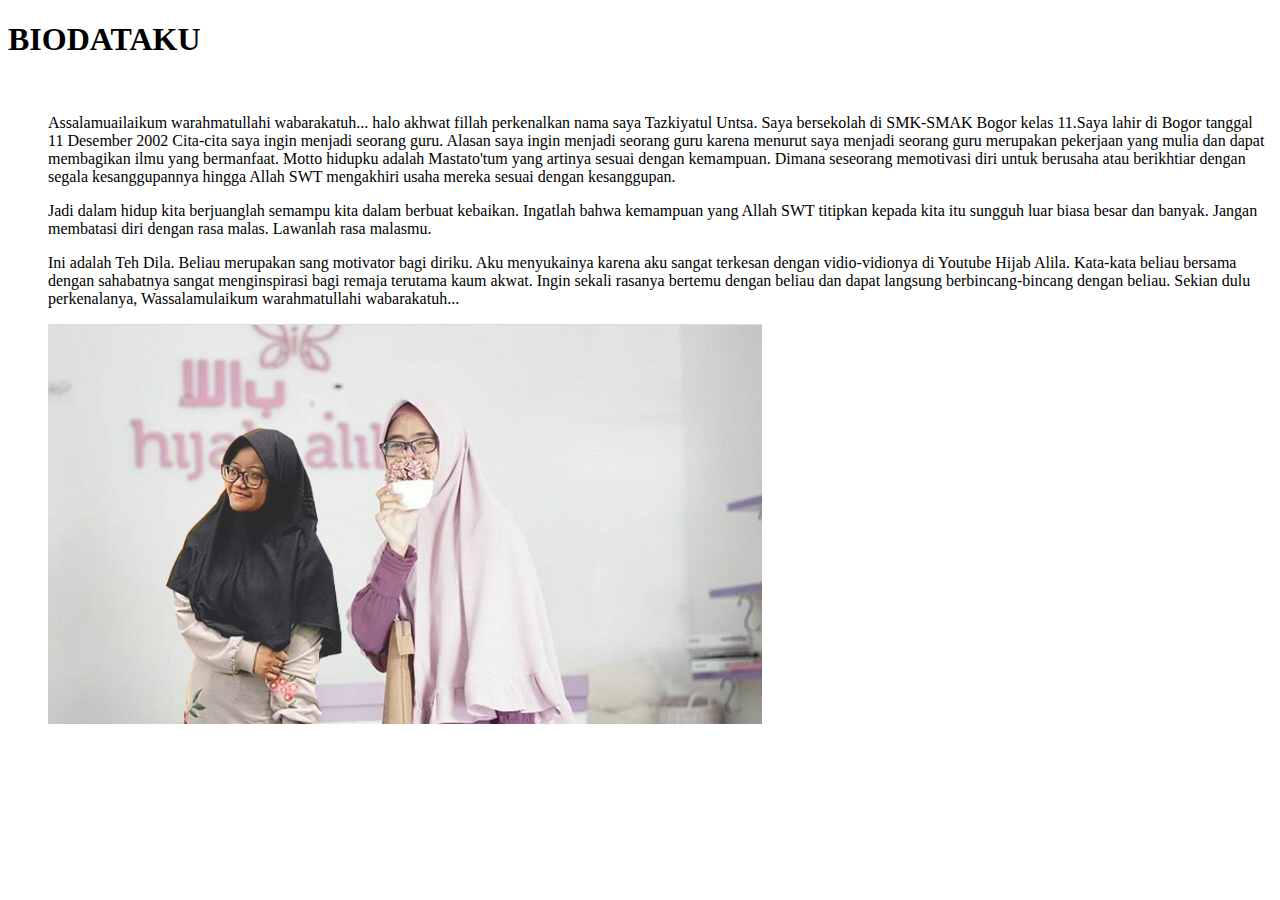
==== index.html @ 96dac856 "Add files via upload" ====
<!DOCTYPE html>
<html>
<head>
<link rel="stylesheet" type="text/css" href="index.css">
</head>
<body>
	<h1>BIODATAKU</h1>	<br>
<ul 
<p> Assalamuailaikum warahmatullahi wabarakatuh... halo akhwat fillah perkenalkan nama saya Tazkiyatul Untsa. Saya bersekolah di SMK-SMAK Bogor kelas 11.Saya lahir di Bogor tanggal 11 Desember 2002 Cita-cita saya ingin menjadi seorang guru. Alasan saya ingin menjadi seorang guru karena menurut saya menjadi seorang guru merupakan pekerjaan yang mulia dan dapat membagikan ilmu yang bermanfaat. Motto hidupku adalah Mastato'tum yang artinya sesuai dengan kemampuan. Dimana seseorang memotivasi diri untuk berusaha atau berikhtiar dengan segala kesanggupannya hingga Allah SWT mengakhiri usaha mereka sesuai dengan kesanggupan.</p>
<p>Jadi dalam hidup kita berjuanglah semampu kita dalam berbuat kebaikan. Ingatlah bahwa kemampuan yang Allah SWT titipkan kepada kita itu sungguh luar biasa besar dan banyak. Jangan membatasi diri dengan rasa malas. Lawanlah rasa malasmu. </p>
<p>Ini adalah Teh Dila. Beliau merupakan sang motivator bagi diriku. Aku menyukainya karena aku sangat terkesan dengan vidio-vidionya di Youtube Hijab Alila. Kata-kata beliau bersama dengan sahabatnya sangat menginspirasi bagi remaja terutama kaum akwat. Ingin sekali rasanya bertemu dengan beliau dan dapat langsung berbincang-bincang dengan beliau. Sekian dulu perkenalanya, Wassalamulaikum warahmatullahi wabarakatuh... </p>
	<img src="kiyaaa.png">


</body>
</html>
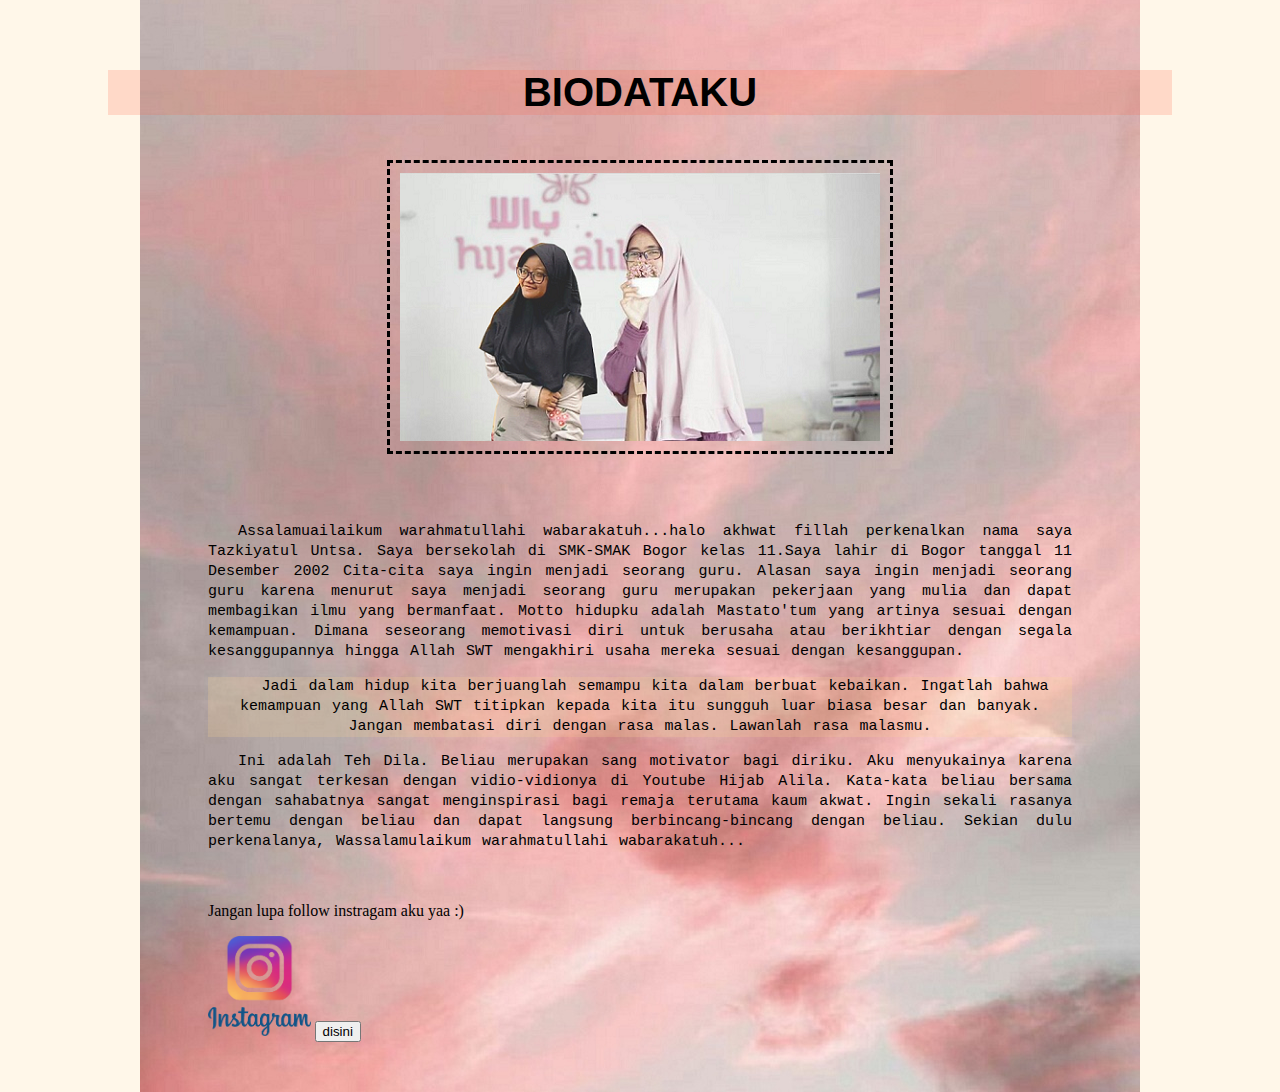
==== commit b6c14264: "Add files via upload" ====
--- a/index.html
+++ b/index.html
@@ -1,16 +1,26 @@
 <!DOCTYPE html>
 <html>
 <head>
+<title>Tazkiyatul Untsa</title>
 <link rel="stylesheet" type="text/css" href="index.css">
 </head>
 <body>
-	<h1>BIODATAKU</h1>	<br>
-<ul 
-<p> Assalamuailaikum warahmatullahi wabarakatuh... halo akhwat fillah perkenalkan nama saya Tazkiyatul Untsa. Saya bersekolah di SMK-SMAK Bogor kelas 11.Saya lahir di Bogor tanggal 11 Desember 2002 Cita-cita saya ingin menjadi seorang guru. Alasan saya ingin menjadi seorang guru karena menurut saya menjadi seorang guru merupakan pekerjaan yang mulia dan dapat membagikan ilmu yang bermanfaat. Motto hidupku adalah Mastato'tum yang artinya sesuai dengan kemampuan. Dimana seseorang memotivasi diri untuk berusaha atau berikhtiar dengan segala kesanggupannya hingga Allah SWT mengakhiri usaha mereka sesuai dengan kesanggupan.</p>
-<p>Jadi dalam hidup kita berjuanglah semampu kita dalam berbuat kebaikan. Ingatlah bahwa kemampuan yang Allah SWT titipkan kepada kita itu sungguh luar biasa besar dan banyak. Jangan membatasi diri dengan rasa malas. Lawanlah rasa malasmu. </p>
-<p>Ini adalah Teh Dila. Beliau merupakan sang motivator bagi diriku. Aku menyukainya karena aku sangat terkesan dengan vidio-vidionya di Youtube Hijab Alila. Kata-kata beliau bersama dengan sahabatnya sangat menginspirasi bagi remaja terutama kaum akwat. Ingin sekali rasanya bertemu dengan beliau dan dapat langsung berbincang-bincang dengan beliau. Sekian dulu perkenalanya, Wassalamulaikum warahmatullahi wabarakatuh... </p>
-	<img src="kiyaaa.png">
-
-
+	<div class="transbox">
+		<h1 >BIODATAKU</h1>
+	</div> <br>
+	<div >
+		<img src="kiya.png" style="display: block;margin: auto;border-style: dashed; padding:10px">
+	  </div>
+<br>
+<div id="menu">
+<p id="p1">Assalamuailaikum warahmatullahi wabarakatuh...halo akhwat fillah perkenalkan nama saya Tazkiyatul Untsa. Saya bersekolah di SMK-SMAK Bogor kelas 11.Saya lahir di Bogor tanggal 11 Desember 2002 Cita-cita saya ingin menjadi seorang guru. Alasan saya ingin menjadi seorang guru karena menurut saya menjadi seorang guru merupakan pekerjaan yang mulia dan dapat membagikan ilmu yang bermanfaat. Motto hidupku adalah Mastato'tum yang artinya sesuai dengan kemampuan. Dimana seseorang memotivasi diri untuk berusaha atau berikhtiar dengan segala kesanggupannya hingga Allah SWT mengakhiri usaha mereka sesuai dengan kesanggupan.</p>
+<p id="p2">Jadi dalam hidup kita berjuanglah semampu kita dalam berbuat kebaikan. Ingatlah bahwa kemampuan yang Allah SWT titipkan kepada kita itu sungguh luar biasa besar dan banyak. Jangan membatasi diri dengan rasa malas. Lawanlah rasa malasmu. </p>
+<p id="p3">Ini adalah Teh Dila. Beliau merupakan sang motivator bagi diriku. Aku menyukainya karena aku sangat terkesan dengan vidio-vidionya di Youtube Hijab Alila. Kata-kata beliau bersama dengan sahabatnya sangat menginspirasi bagi remaja terutama kaum akwat. Ingin sekali rasanya bertemu dengan beliau dan dapat langsung berbincang-bincang dengan beliau. Sekian dulu perkenalanya, Wassalamulaikum warahmatullahi wabarakatuh... </p>
+</div>	
+<div id="class">
+<p>Jangan lupa follow instragam aku yaa :) </p>
+<img src="ig.png" height="100px" weight="100px" target="_blank"> 
+<a href="http://instagram.com/tzkya_" target="_blank"> <button>disini</button></a>
+</div>
 </body>
-</html>
+</html>--- a/index.css
+++ b/index.css
@@ -0,0 +1,17 @@
+body{
+	background: rgba(255, 213, 144, 0.2) ;
+	background-image: url("flower2.jpg");
+	background-repeat: no-repeat;
+	background-position: center;
+	background-attachment: fixed;
+	}
+.transbox { margin-bottom: 50 px; margin-left: 100px;margin-top: 70px;margin-right: 100px; }
+h1 {background-color: rgba(255, 99, 71, 0.2);background-position:center;color: black ;; font-family:sans-serif; font-size: 40px;text-align: center;}
+#menu{  margin-bottom: 50px; margin-left: 200px;margin-top: 50px;margin-right: 200px;margin-bottom: : 50px }
+#p1{ text-align: justify; text-indent: 30px; line-height: 20px; word-spacing: 2px; font-family: monospace; font-size: 15px; font-weight: lighter; 
+}
+#p2{text-align:center; text-indent: 30px; line-height: 20px; word-spacing: 2px; font-family: monospace; font-size: 15px; font-weight: lighter; 
+background-color: rgba(255, 213, 144, 0.2); }
+#p3{text-align: justify; text-indent: 30px; line-height: 20px; word-spacing: 2px; font-family: monospace; font-size: 15px; font-weight: lighter; 
+}
+#class{ margin-bottom: 50px; margin-left: 200px;margin-top: 50px;margin-right: 200px;margin-bottom: : 50px}
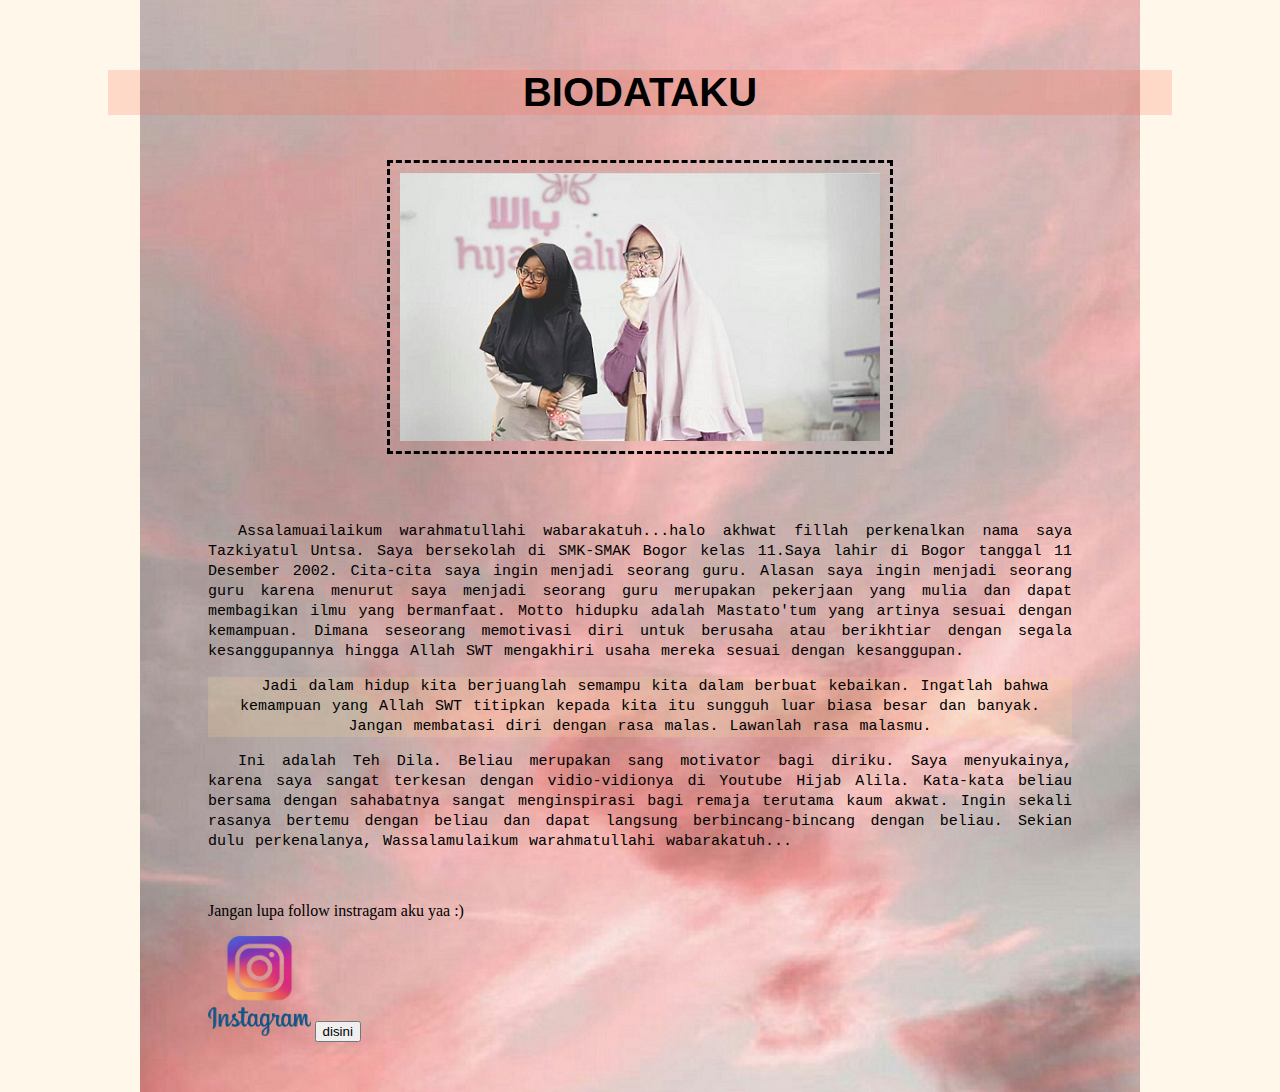
==== commit 8708ea8a: "Update index.html" ====
--- a/index.html
+++ b/index.html
@@ -13,14 +13,14 @@
 	  </div>
 <br>
 <div id="menu">
-<p id="p1">Assalamuailaikum warahmatullahi wabarakatuh...halo akhwat fillah perkenalkan nama saya Tazkiyatul Untsa. Saya bersekolah di SMK-SMAK Bogor kelas 11.Saya lahir di Bogor tanggal 11 Desember 2002 Cita-cita saya ingin menjadi seorang guru. Alasan saya ingin menjadi seorang guru karena menurut saya menjadi seorang guru merupakan pekerjaan yang mulia dan dapat membagikan ilmu yang bermanfaat. Motto hidupku adalah Mastato'tum yang artinya sesuai dengan kemampuan. Dimana seseorang memotivasi diri untuk berusaha atau berikhtiar dengan segala kesanggupannya hingga Allah SWT mengakhiri usaha mereka sesuai dengan kesanggupan.</p>
+<p id="p1">Assalamuailaikum warahmatullahi wabarakatuh...halo akhwat fillah perkenalkan nama saya Tazkiyatul Untsa. Saya bersekolah di SMK-SMAK Bogor kelas 11.Saya lahir di Bogor tanggal 11 Desember 2002. Cita-cita saya ingin menjadi seorang guru. Alasan saya ingin menjadi seorang guru karena menurut saya menjadi seorang guru merupakan pekerjaan yang mulia dan dapat membagikan ilmu yang bermanfaat. Motto hidupku adalah Mastato'tum yang artinya sesuai dengan kemampuan. Dimana seseorang memotivasi diri untuk berusaha atau berikhtiar dengan segala kesanggupannya hingga Allah SWT mengakhiri usaha mereka sesuai dengan kesanggupan.</p>
 <p id="p2">Jadi dalam hidup kita berjuanglah semampu kita dalam berbuat kebaikan. Ingatlah bahwa kemampuan yang Allah SWT titipkan kepada kita itu sungguh luar biasa besar dan banyak. Jangan membatasi diri dengan rasa malas. Lawanlah rasa malasmu. </p>
-<p id="p3">Ini adalah Teh Dila. Beliau merupakan sang motivator bagi diriku. Aku menyukainya karena aku sangat terkesan dengan vidio-vidionya di Youtube Hijab Alila. Kata-kata beliau bersama dengan sahabatnya sangat menginspirasi bagi remaja terutama kaum akwat. Ingin sekali rasanya bertemu dengan beliau dan dapat langsung berbincang-bincang dengan beliau. Sekian dulu perkenalanya, Wassalamulaikum warahmatullahi wabarakatuh... </p>
+<p id="p3">Ini adalah Teh Dila. Beliau merupakan sang motivator bagi diriku. Saya menyukainya, karena saya sangat terkesan dengan vidio-vidionya di Youtube Hijab Alila. Kata-kata beliau bersama dengan sahabatnya sangat menginspirasi bagi remaja terutama kaum akwat. Ingin sekali rasanya bertemu dengan beliau dan dapat langsung berbincang-bincang dengan beliau. Sekian dulu perkenalanya, Wassalamulaikum warahmatullahi wabarakatuh... </p>
 </div>	
 <div id="class">
 <p>Jangan lupa follow instragam aku yaa :) </p>
-<img src="ig.png" height="100px" weight="100px" target="_blank"> 
+<img src="ig.png" height="100px" weight="100px"> 
 <a href="http://instagram.com/tzkya_" target="_blank"> <button>disini</button></a>
 </div>
 </body>
-</html>+</html>
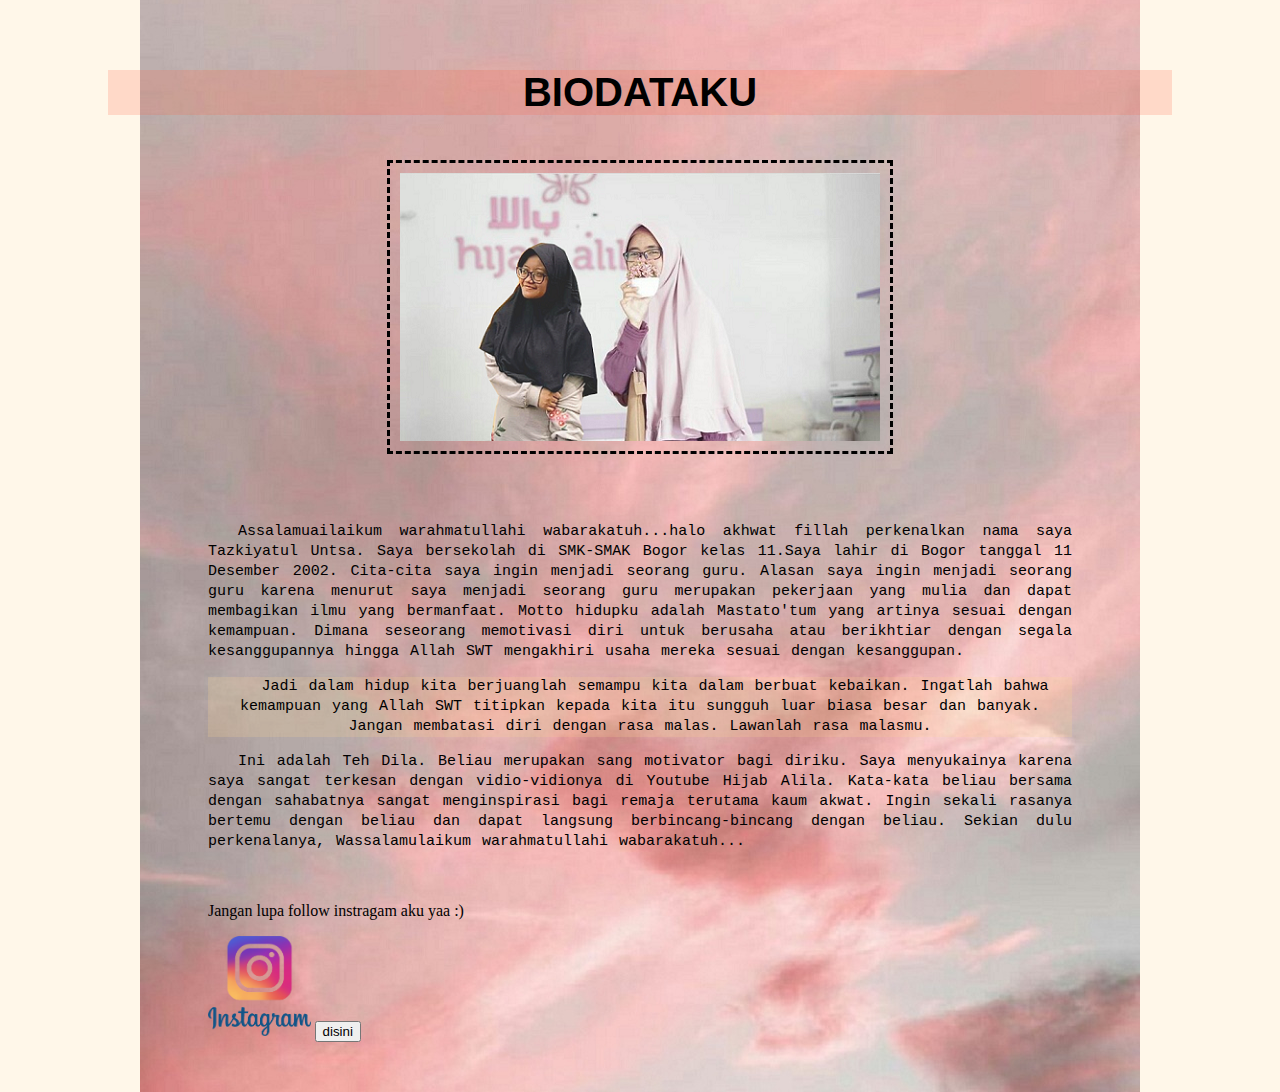
==== commit 4da9cd03: "Add files via upload" ====
--- a/index.html
+++ b/index.html
@@ -15,7 +15,7 @@
 <div id="menu">
 <p id="p1">Assalamuailaikum warahmatullahi wabarakatuh...halo akhwat fillah perkenalkan nama saya Tazkiyatul Untsa. Saya bersekolah di SMK-SMAK Bogor kelas 11.Saya lahir di Bogor tanggal 11 Desember 2002. Cita-cita saya ingin menjadi seorang guru. Alasan saya ingin menjadi seorang guru karena menurut saya menjadi seorang guru merupakan pekerjaan yang mulia dan dapat membagikan ilmu yang bermanfaat. Motto hidupku adalah Mastato'tum yang artinya sesuai dengan kemampuan. Dimana seseorang memotivasi diri untuk berusaha atau berikhtiar dengan segala kesanggupannya hingga Allah SWT mengakhiri usaha mereka sesuai dengan kesanggupan.</p>
 <p id="p2">Jadi dalam hidup kita berjuanglah semampu kita dalam berbuat kebaikan. Ingatlah bahwa kemampuan yang Allah SWT titipkan kepada kita itu sungguh luar biasa besar dan banyak. Jangan membatasi diri dengan rasa malas. Lawanlah rasa malasmu. </p>
-<p id="p3">Ini adalah Teh Dila. Beliau merupakan sang motivator bagi diriku. Saya menyukainya, karena saya sangat terkesan dengan vidio-vidionya di Youtube Hijab Alila. Kata-kata beliau bersama dengan sahabatnya sangat menginspirasi bagi remaja terutama kaum akwat. Ingin sekali rasanya bertemu dengan beliau dan dapat langsung berbincang-bincang dengan beliau. Sekian dulu perkenalanya, Wassalamulaikum warahmatullahi wabarakatuh... </p>
+<p id="p3">Ini adalah Teh Dila. Beliau merupakan sang motivator bagi diriku. Saya menyukainya karena saya sangat terkesan dengan vidio-vidionya di Youtube Hijab Alila. Kata-kata beliau bersama dengan sahabatnya sangat menginspirasi bagi remaja terutama kaum akwat. Ingin sekali rasanya bertemu dengan beliau dan dapat langsung berbincang-bincang dengan beliau. Sekian dulu perkenalanya, Wassalamulaikum warahmatullahi wabarakatuh... </p>
 </div>	
 <div id="class">
 <p>Jangan lupa follow instragam aku yaa :) </p>
@@ -23,4 +23,4 @@
 <a href="http://instagram.com/tzkya_" target="_blank"> <button>disini</button></a>
 </div>
 </body>
-</html>
+</html>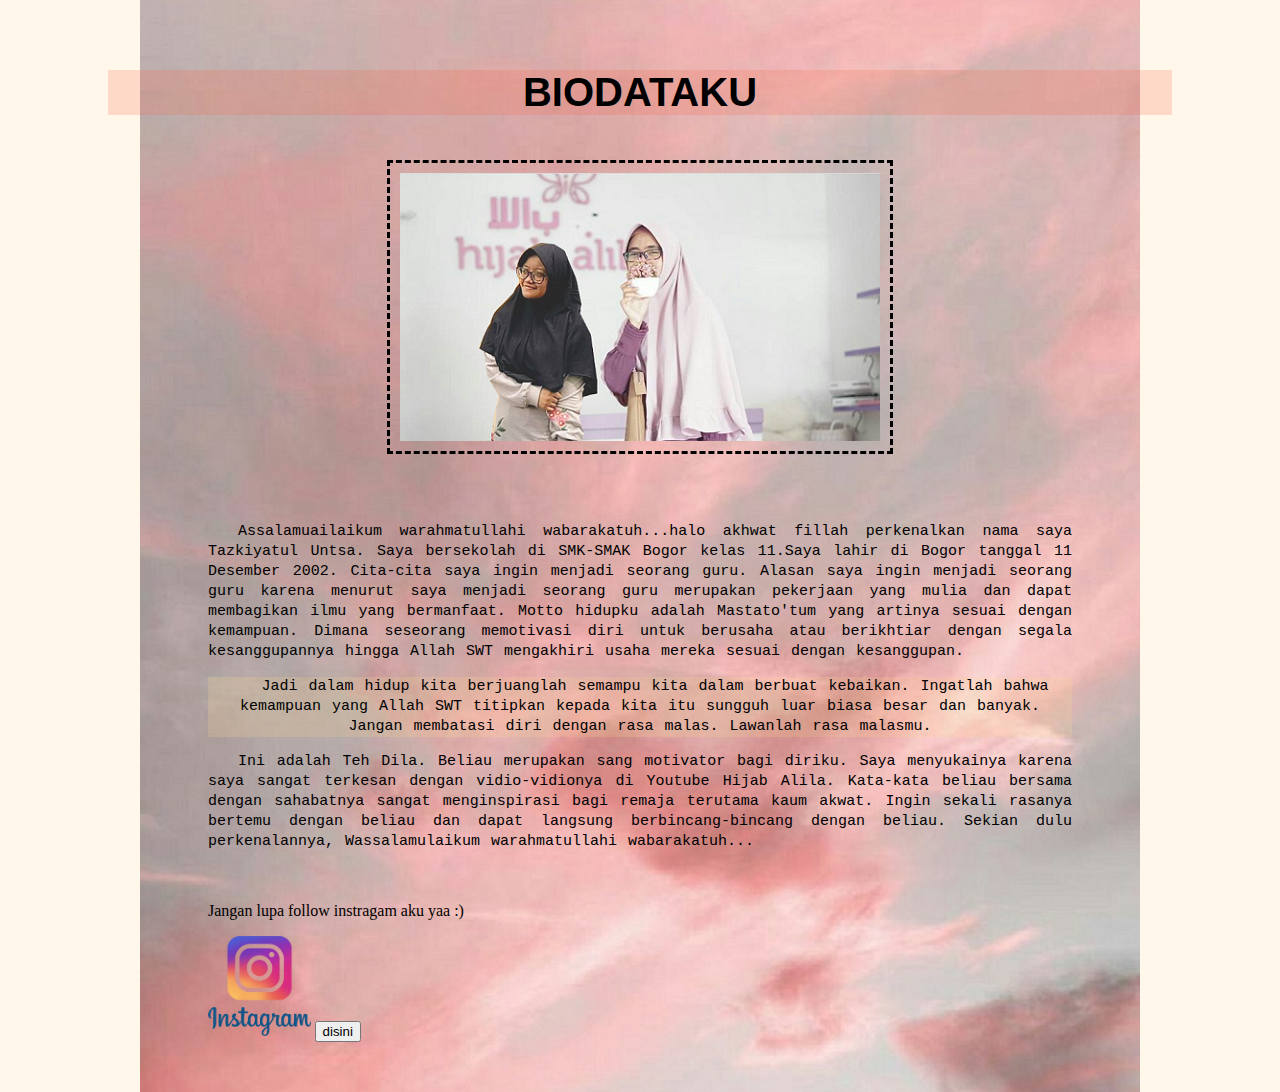
==== commit 9d2e90a1: "Add files via upload" ====
--- a/index.html
+++ b/index.html
@@ -15,7 +15,7 @@
 <div id="menu">
 <p id="p1">Assalamuailaikum warahmatullahi wabarakatuh...halo akhwat fillah perkenalkan nama saya Tazkiyatul Untsa. Saya bersekolah di SMK-SMAK Bogor kelas 11.Saya lahir di Bogor tanggal 11 Desember 2002. Cita-cita saya ingin menjadi seorang guru. Alasan saya ingin menjadi seorang guru karena menurut saya menjadi seorang guru merupakan pekerjaan yang mulia dan dapat membagikan ilmu yang bermanfaat. Motto hidupku adalah Mastato'tum yang artinya sesuai dengan kemampuan. Dimana seseorang memotivasi diri untuk berusaha atau berikhtiar dengan segala kesanggupannya hingga Allah SWT mengakhiri usaha mereka sesuai dengan kesanggupan.</p>
 <p id="p2">Jadi dalam hidup kita berjuanglah semampu kita dalam berbuat kebaikan. Ingatlah bahwa kemampuan yang Allah SWT titipkan kepada kita itu sungguh luar biasa besar dan banyak. Jangan membatasi diri dengan rasa malas. Lawanlah rasa malasmu. </p>
-<p id="p3">Ini adalah Teh Dila. Beliau merupakan sang motivator bagi diriku. Saya menyukainya karena saya sangat terkesan dengan vidio-vidionya di Youtube Hijab Alila. Kata-kata beliau bersama dengan sahabatnya sangat menginspirasi bagi remaja terutama kaum akwat. Ingin sekali rasanya bertemu dengan beliau dan dapat langsung berbincang-bincang dengan beliau. Sekian dulu perkenalanya, Wassalamulaikum warahmatullahi wabarakatuh... </p>
+<p id="p3">Ini adalah Teh Dila. Beliau merupakan sang motivator bagi diriku. Saya menyukainya karena saya sangat terkesan dengan vidio-vidionya di Youtube Hijab Alila. Kata-kata beliau bersama dengan sahabatnya sangat menginspirasi bagi remaja terutama kaum akwat. Ingin sekali rasanya bertemu dengan beliau dan dapat langsung berbincang-bincang dengan beliau. Sekian dulu perkenalannya, Wassalamulaikum warahmatullahi wabarakatuh... </p>
 </div>	
 <div id="class">
 <p>Jangan lupa follow instragam aku yaa :) </p>
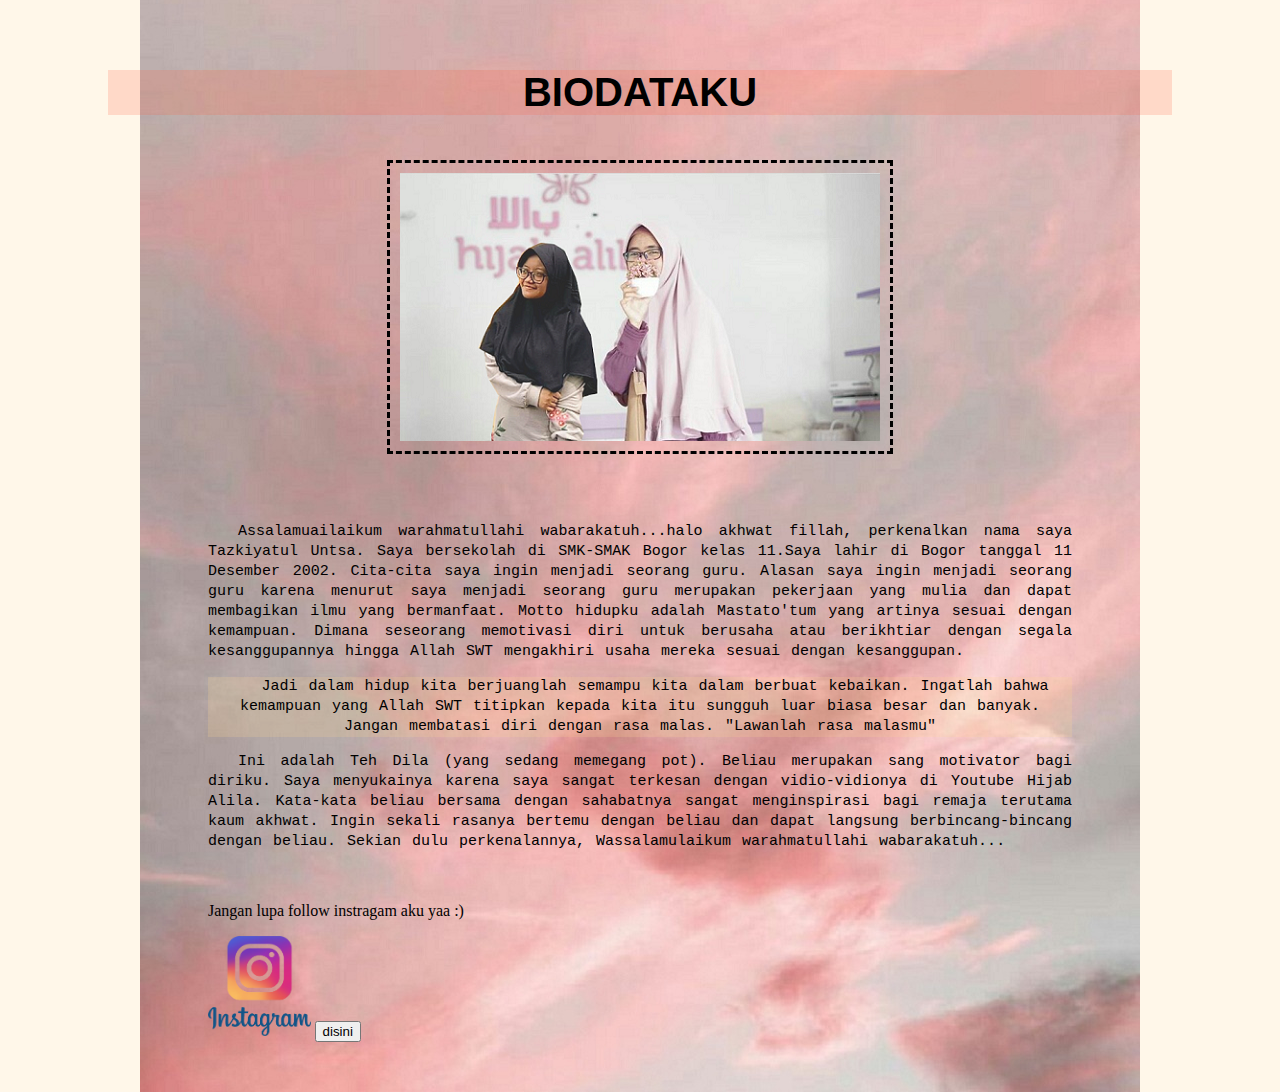
==== commit 4d67ad68: "Add files via upload" ====
--- a/index.html
+++ b/index.html
@@ -13,9 +13,9 @@
 	  </div>
 <br>
 <div id="menu">
-<p id="p1">Assalamuailaikum warahmatullahi wabarakatuh...halo akhwat fillah perkenalkan nama saya Tazkiyatul Untsa. Saya bersekolah di SMK-SMAK Bogor kelas 11.Saya lahir di Bogor tanggal 11 Desember 2002. Cita-cita saya ingin menjadi seorang guru. Alasan saya ingin menjadi seorang guru karena menurut saya menjadi seorang guru merupakan pekerjaan yang mulia dan dapat membagikan ilmu yang bermanfaat. Motto hidupku adalah Mastato'tum yang artinya sesuai dengan kemampuan. Dimana seseorang memotivasi diri untuk berusaha atau berikhtiar dengan segala kesanggupannya hingga Allah SWT mengakhiri usaha mereka sesuai dengan kesanggupan.</p>
-<p id="p2">Jadi dalam hidup kita berjuanglah semampu kita dalam berbuat kebaikan. Ingatlah bahwa kemampuan yang Allah SWT titipkan kepada kita itu sungguh luar biasa besar dan banyak. Jangan membatasi diri dengan rasa malas. Lawanlah rasa malasmu. </p>
-<p id="p3">Ini adalah Teh Dila. Beliau merupakan sang motivator bagi diriku. Saya menyukainya karena saya sangat terkesan dengan vidio-vidionya di Youtube Hijab Alila. Kata-kata beliau bersama dengan sahabatnya sangat menginspirasi bagi remaja terutama kaum akwat. Ingin sekali rasanya bertemu dengan beliau dan dapat langsung berbincang-bincang dengan beliau. Sekian dulu perkenalannya, Wassalamulaikum warahmatullahi wabarakatuh... </p>
+<p id="p1">Assalamuailaikum warahmatullahi wabarakatuh...halo akhwat fillah, perkenalkan nama saya Tazkiyatul Untsa. Saya bersekolah di SMK-SMAK Bogor kelas 11.Saya lahir di Bogor tanggal 11 Desember 2002. Cita-cita saya ingin menjadi seorang guru. Alasan saya ingin menjadi seorang guru karena menurut saya menjadi seorang guru merupakan pekerjaan yang mulia dan dapat membagikan ilmu yang bermanfaat. Motto hidupku adalah Mastato'tum yang artinya sesuai dengan kemampuan. Dimana seseorang memotivasi diri untuk berusaha atau berikhtiar dengan segala kesanggupannya hingga Allah SWT mengakhiri usaha mereka sesuai dengan kesanggupan.</p>
+<p id="p2">Jadi dalam hidup kita berjuanglah semampu kita dalam berbuat kebaikan. Ingatlah bahwa kemampuan yang Allah SWT titipkan kepada kita itu sungguh luar biasa besar dan banyak. Jangan membatasi diri dengan rasa malas. "Lawanlah rasa malasmu" </p>
+<p id="p3">Ini adalah Teh Dila (yang sedang memegang pot). Beliau merupakan sang motivator bagi diriku. Saya menyukainya karena saya sangat terkesan dengan vidio-vidionya di Youtube Hijab Alila. Kata-kata beliau bersama dengan sahabatnya sangat menginspirasi bagi remaja terutama kaum akhwat. Ingin sekali rasanya bertemu dengan beliau dan dapat langsung berbincang-bincang dengan beliau. Sekian dulu perkenalannya, Wassalamulaikum warahmatullahi wabarakatuh... </p>
 </div>	
 <div id="class">
 <p>Jangan lupa follow instragam aku yaa :) </p>
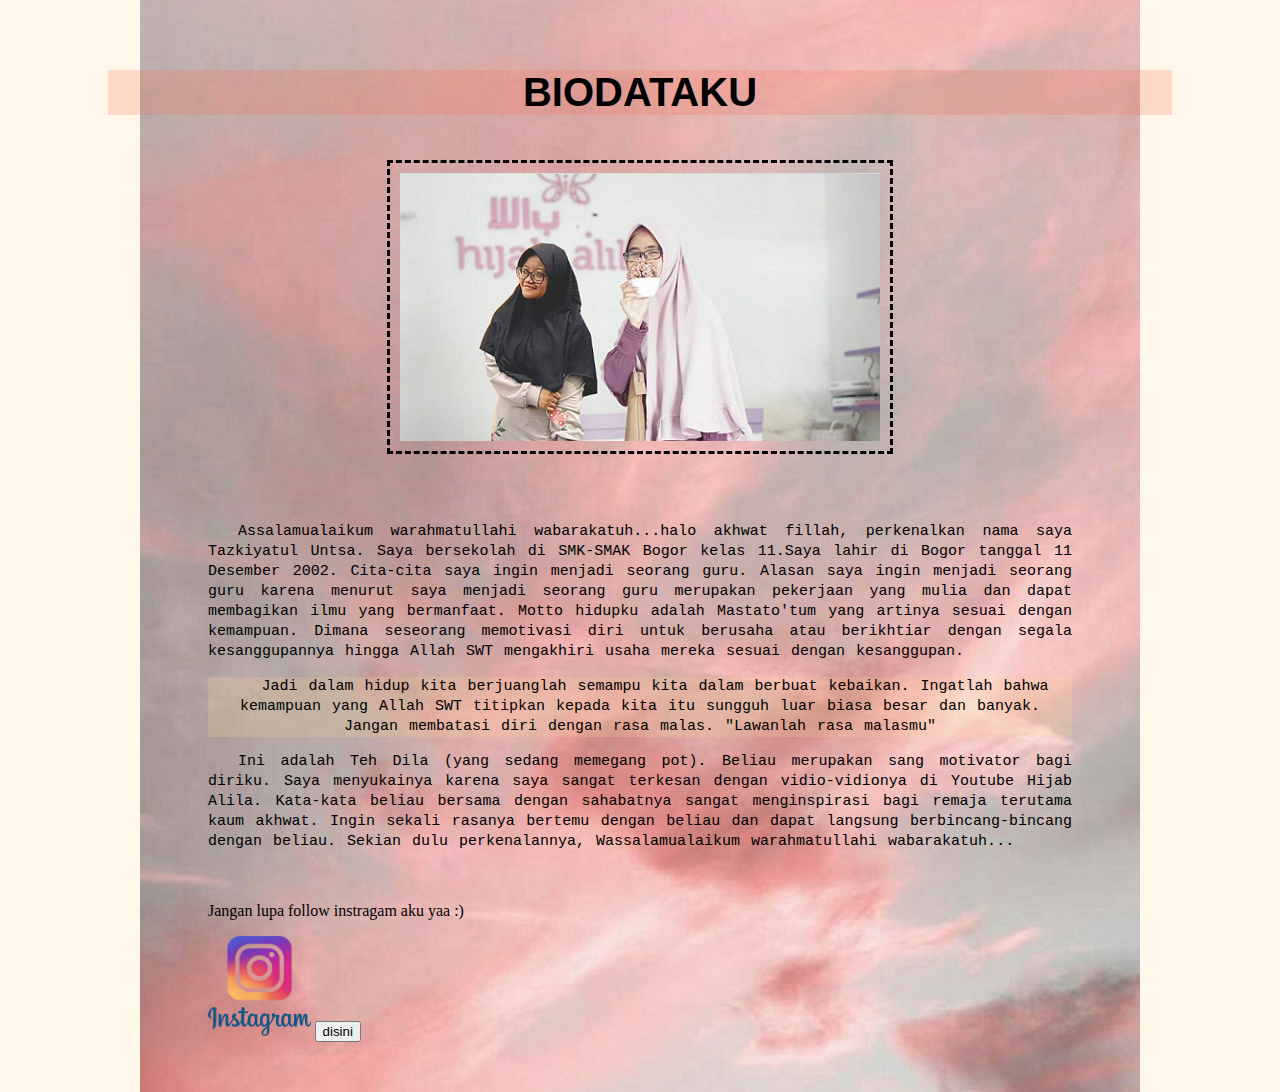
==== commit 4277f65d: "Add files via upload" ====
--- a/index.html
+++ b/index.html
@@ -13,9 +13,9 @@
 	  </div>
 <br>
 <div id="menu">
-<p id="p1">Assalamuailaikum warahmatullahi wabarakatuh...halo akhwat fillah, perkenalkan nama saya Tazkiyatul Untsa. Saya bersekolah di SMK-SMAK Bogor kelas 11.Saya lahir di Bogor tanggal 11 Desember 2002. Cita-cita saya ingin menjadi seorang guru. Alasan saya ingin menjadi seorang guru karena menurut saya menjadi seorang guru merupakan pekerjaan yang mulia dan dapat membagikan ilmu yang bermanfaat. Motto hidupku adalah Mastato'tum yang artinya sesuai dengan kemampuan. Dimana seseorang memotivasi diri untuk berusaha atau berikhtiar dengan segala kesanggupannya hingga Allah SWT mengakhiri usaha mereka sesuai dengan kesanggupan.</p>
+<p id="p1">Assalamualaikum warahmatullahi wabarakatuh...halo akhwat fillah, perkenalkan nama saya Tazkiyatul Untsa. Saya bersekolah di SMK-SMAK Bogor kelas 11.Saya lahir di Bogor tanggal 11 Desember 2002. Cita-cita saya ingin menjadi seorang guru. Alasan saya ingin menjadi seorang guru karena menurut saya menjadi seorang guru merupakan pekerjaan yang mulia dan dapat membagikan ilmu yang bermanfaat. Motto hidupku adalah Mastato'tum yang artinya sesuai dengan kemampuan. Dimana seseorang memotivasi diri untuk berusaha atau berikhtiar dengan segala kesanggupannya hingga Allah SWT mengakhiri usaha mereka sesuai dengan kesanggupan.</p>
 <p id="p2">Jadi dalam hidup kita berjuanglah semampu kita dalam berbuat kebaikan. Ingatlah bahwa kemampuan yang Allah SWT titipkan kepada kita itu sungguh luar biasa besar dan banyak. Jangan membatasi diri dengan rasa malas. "Lawanlah rasa malasmu" </p>
-<p id="p3">Ini adalah Teh Dila (yang sedang memegang pot). Beliau merupakan sang motivator bagi diriku. Saya menyukainya karena saya sangat terkesan dengan vidio-vidionya di Youtube Hijab Alila. Kata-kata beliau bersama dengan sahabatnya sangat menginspirasi bagi remaja terutama kaum akhwat. Ingin sekali rasanya bertemu dengan beliau dan dapat langsung berbincang-bincang dengan beliau. Sekian dulu perkenalannya, Wassalamulaikum warahmatullahi wabarakatuh... </p>
+<p id="p3">Ini adalah Teh Dila (yang sedang memegang pot). Beliau merupakan sang motivator bagi diriku. Saya menyukainya karena saya sangat terkesan dengan vidio-vidionya di Youtube Hijab Alila. Kata-kata beliau bersama dengan sahabatnya sangat menginspirasi bagi remaja terutama kaum akhwat. Ingin sekali rasanya bertemu dengan beliau dan dapat langsung berbincang-bincang dengan beliau. Sekian dulu perkenalannya, Wassalamualaikum warahmatullahi wabarakatuh... </p>
 </div>	
 <div id="class">
 <p>Jangan lupa follow instragam aku yaa :) </p>
